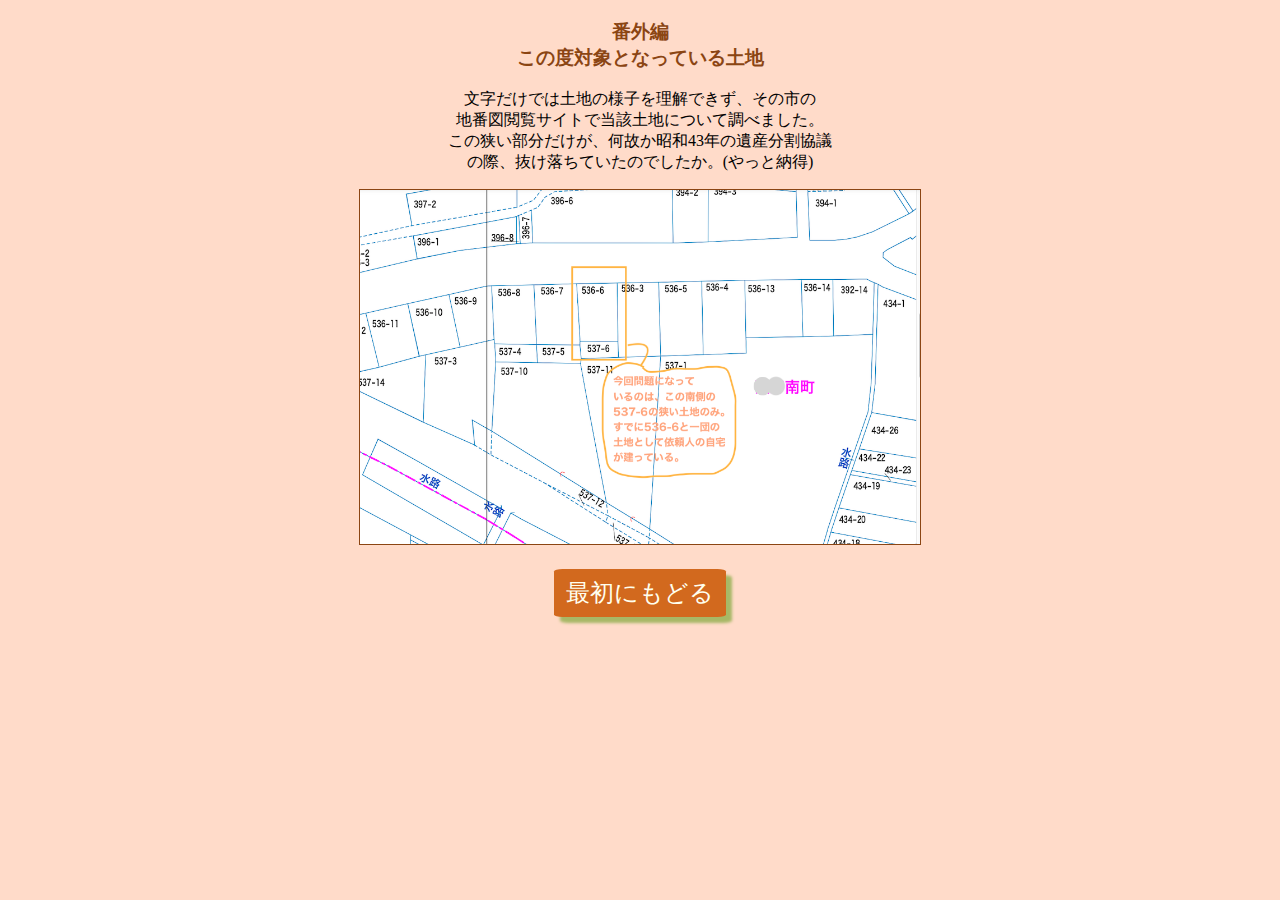
==== joto.html @ 10aba9db "Update joto.html" ====
<!DOCTYPE html>
<html>
<head>
  <meta charset="utf-8" />
  <meta name="viewport" content="width=device-width,initial-scale=1.0">
  <title>家族の記録</title>
  <link rel="stylesheet" href="kiroku.css"/>
</head>
<body>
  <div class="wrapper">

   <h3>番外編<br>
     この度対象となっている土地</h3>

    <p>
      文字だけでは土地の様子を理解できず、その市の<br>
      地番図閲覧サイトで当該土地について調べました。<br>
      この狭い部分だけが、何故か昭和43年の遺産分割協議<br>
      の際、抜け落ちていたのでしたか。(やっと納得)
    </p>
     <a><img src=img/isonominami2.png width="70%" alt="地図" border="1"/></a>

    

 <h2>
<input type="button" class="btn" onclick="location.href='index.html'" value="最初にもどる">
</h2>

</div>
</body>
</html>
---- kiroku.css ----
body {
	text-aline: center;
	margin-bottom: 100px;
        background-color:#ffdbc9;
        color: #8b4513;
}

.wrapper {
    max-width: 800px;
    margin: 0 auto;
    text-align: center;
/*     background: #cccccc; */
  }
  .txt {
    display: inline-block;
    text-align: left;
  }

p {
	color: black;
}

a {
	width: 200px;
  }

.btn {
  display       : inline-block;
  border-radius : 5%;          /* 角丸       */
  font-size     : 18pt;        /* 文字サイズ */
  text-align    : center;      /* 文字位置   */
  cursor        : pointer;     /* カーソル   */
  padding       : 12px 12px;   /* 余白       */
  background    : chocolate;     /* 背景色     */
  color         : #FFFFEE;     /* 文字色     */
  line-height   : 1em;         /* 1行の高さ  */
  transition    : .3s;         /* なめらか変化 */
  box-shadow    : 6px 6px 3px #A7B866; /* 影の設定 */
  border        : none;    /* 枠の指定 */
  text-decoration:none  /* 下線を消す */
}
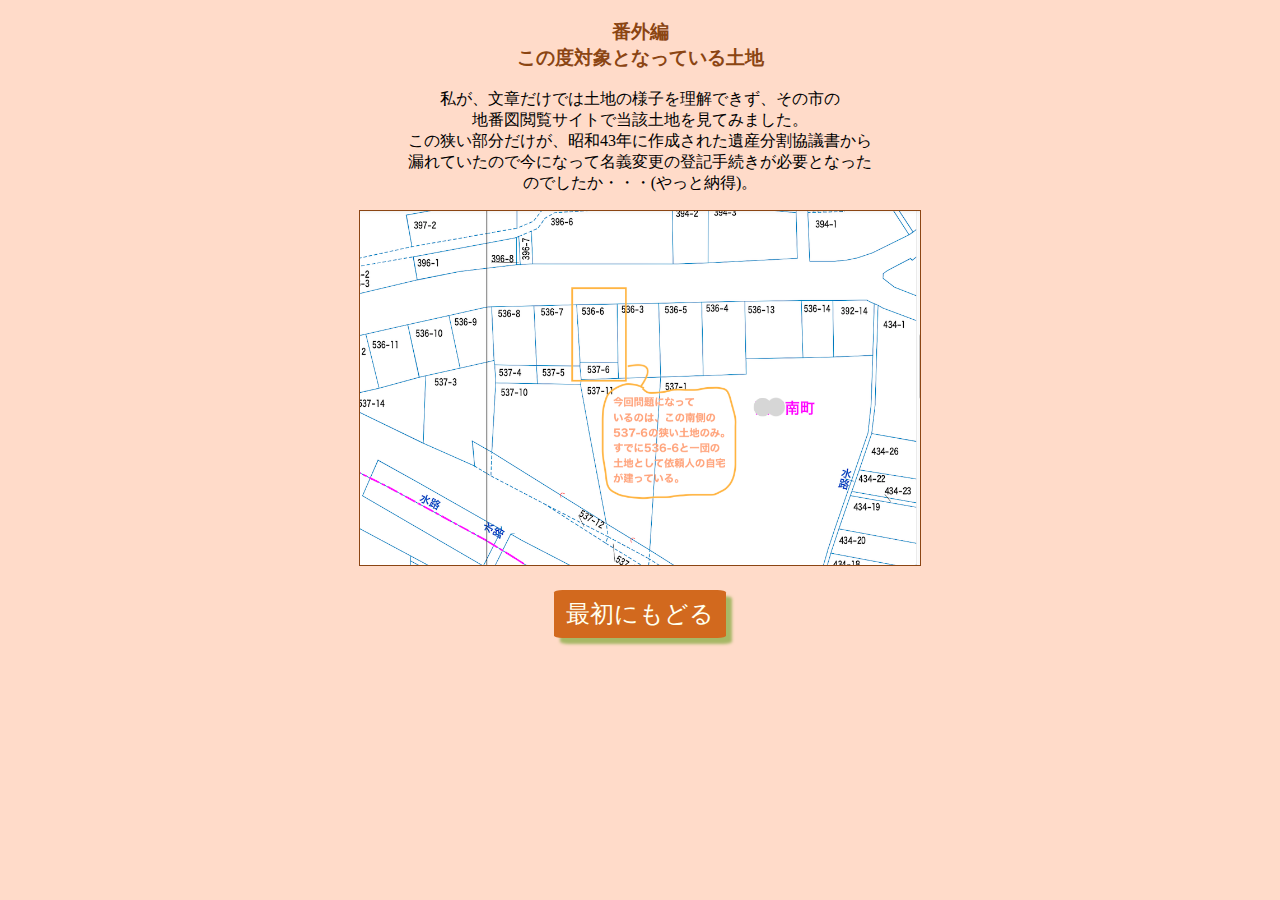
==== commit c01c2015: "Update joto.html" ====
--- a/joto.html
+++ b/joto.html
@@ -13,10 +13,11 @@
      この度対象となっている土地</h3>
 
     <p>
-      文字だけでは土地の様子を理解できず、その市の<br>
-      地番図閲覧サイトで当該土地について調べました。<br>
-      この狭い部分だけが、何故か昭和43年の遺産分割協議<br>
-      の際、抜け落ちていたのでしたか。(やっと納得)
+      私が、文章だけでは土地の様子を理解できず、その市の<br>
+      地番図閲覧サイトで当該土地を見てみました。<br>
+      この狭い部分だけが、昭和43年に作成された遺産分割協議書から<br>
+      漏れていたので今になって名義変更の登記手続きが必要となった<br>
+      のでしたか・・・(やっと納得)。
     </p>
      <a><img src=img/isonominami2.png width="70%" alt="地図" border="1"/></a>
 
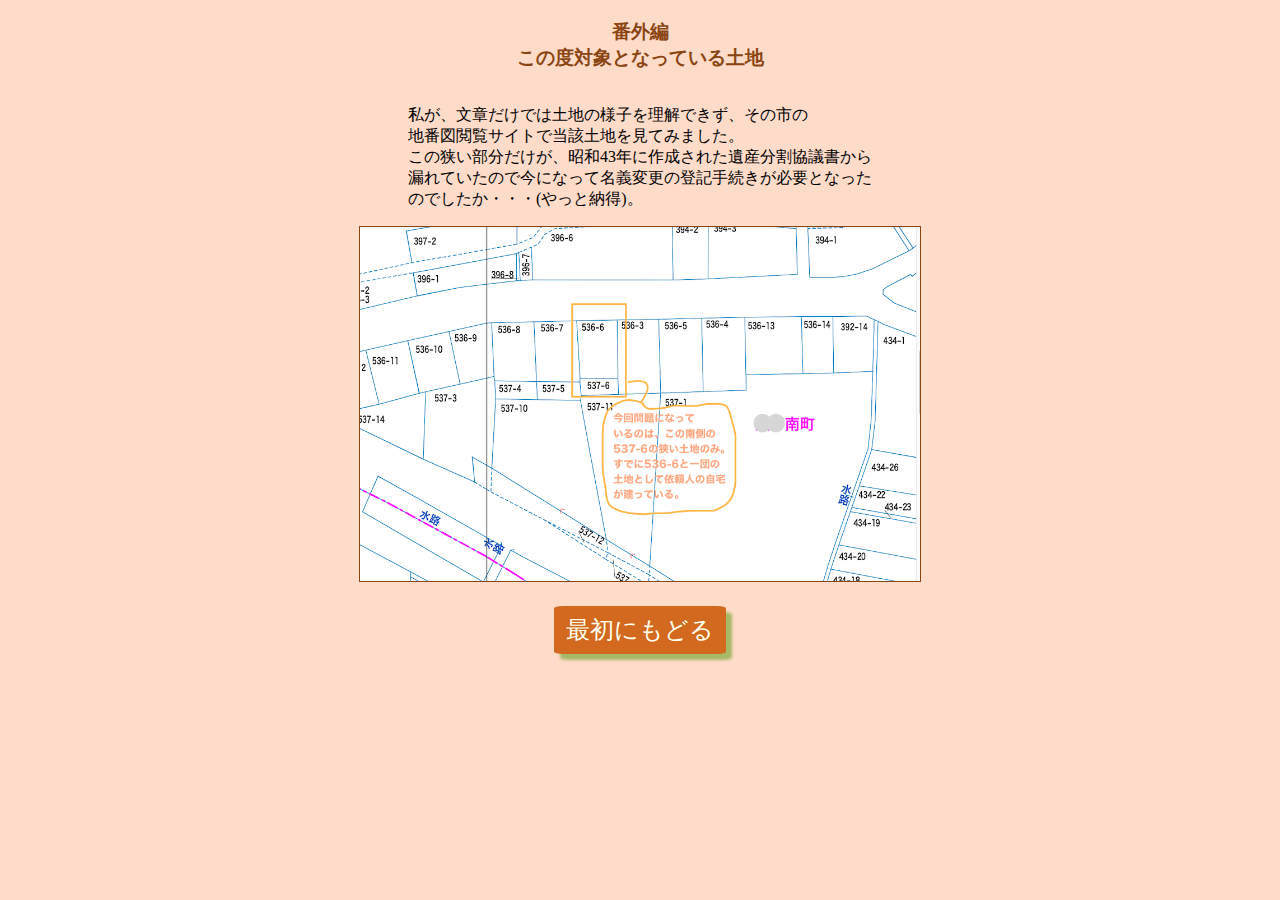
==== commit 9c13d885: "class="txt"" ====
--- a/joto.html
+++ b/joto.html
@@ -7,12 +7,12 @@
   <link rel="stylesheet" href="kiroku.css"/>
 </head>
 <body>
-  <div class="wrapper">
+ <div class="wrapper">
 
    <h3>番外編<br>
      この度対象となっている土地</h3>
 
-    <p>
+    <p class="txt">
       私が、文章だけでは土地の様子を理解できず、その市の<br>
       地番図閲覧サイトで当該土地を見てみました。<br>
       この狭い部分だけが、昭和43年に作成された遺産分割協議書から<br>
@@ -23,10 +23,10 @@
 
     
 
- <h2>
-<input type="button" class="btn" onclick="location.href='index.html'" value="最初にもどる">
-</h2>
+   <h2>
+   <input type="button" class="btn" onclick="location.href='index.html'" value="最初にもどる">
+   </h2>
 
-</div>
+ </div>
 </body>
 </html>
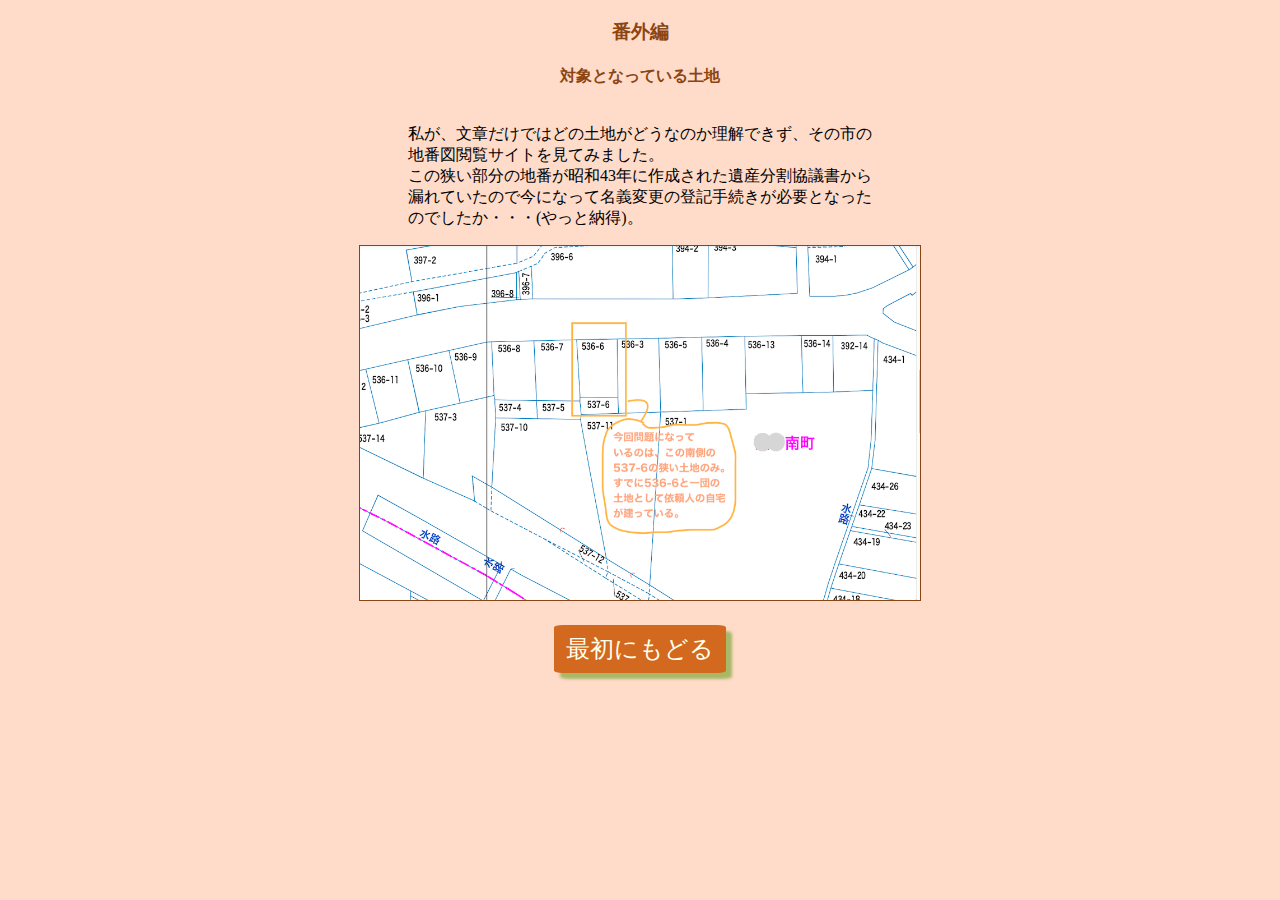
==== commit 1b41dcc7: "Update joto.html" ====
--- a/joto.html
+++ b/joto.html
@@ -9,13 +9,13 @@
 <body>
  <div class="wrapper">
 
-   <h3>番外編<br>
-     この度対象となっている土地</h3>
+   <h3>番外編</h3>
+   <h4>対象となっている土地</h4>
 
     <p class="txt">
-      私が、文章だけでは土地の様子を理解できず、その市の<br>
-      地番図閲覧サイトで当該土地を見てみました。<br>
-      この狭い部分だけが、昭和43年に作成された遺産分割協議書から<br>
+      私が、文章だけではどの土地がどうなのか理解できず、その市の<br>
+      地番図閲覧サイトを見てみました。<br>
+      この狭い部分の地番が昭和43年に作成された遺産分割協議書から<br>
       漏れていたので今になって名義変更の登記手続きが必要となった<br>
       のでしたか・・・(やっと納得)。
     </p>
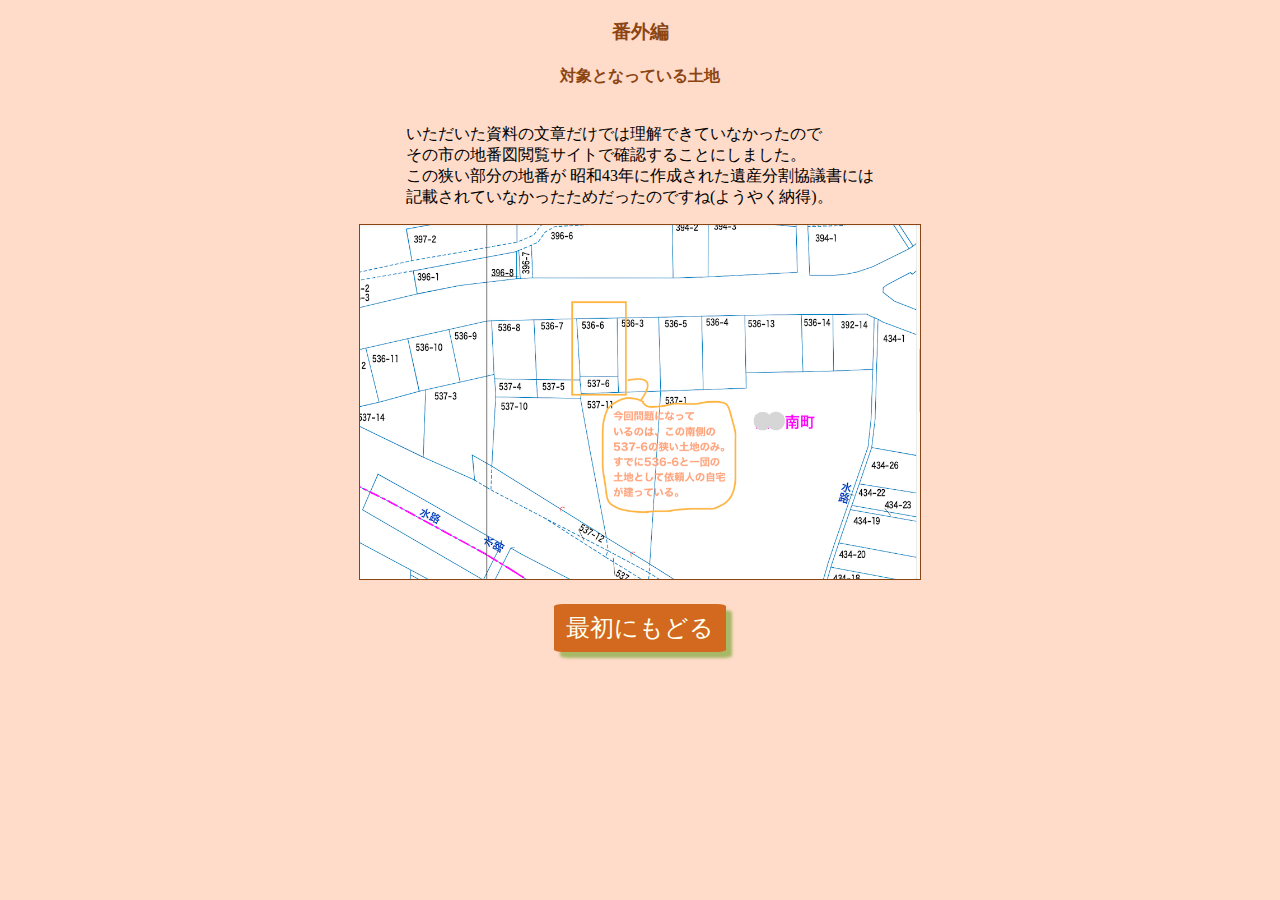
==== commit 50ee9e84: "Update joto.html" ====
--- a/joto.html
+++ b/joto.html
@@ -13,12 +13,11 @@
    <h4>対象となっている土地</h4>
 
     <p class="txt">
-      私が、文章だけではどの土地がどうなのか理解できず、その市の<br>
-      地番図閲覧サイトを見てみました。<br>
-      この狭い部分の地番が昭和43年に作成された遺産分割協議書から<br>
-      漏れていたので今になって名義変更の登記手続きが必要となった<br>
-      のでしたか・・・(やっと納得)。
-    </p>
+      いただいた資料の文章だけでは理解できていなかったので<br>
+      その市の地番図閲覧サイトで確認することにしました。<br>
+      この狭い部分の地番が 昭和43年に作成された遺産分割協議書には<br>
+      記載されていなかったためだったのですね(ようやく納得)。
+   </p>
      <a><img src=img/isonominami2.png width="70%" alt="地図" border="1"/></a>
 
     
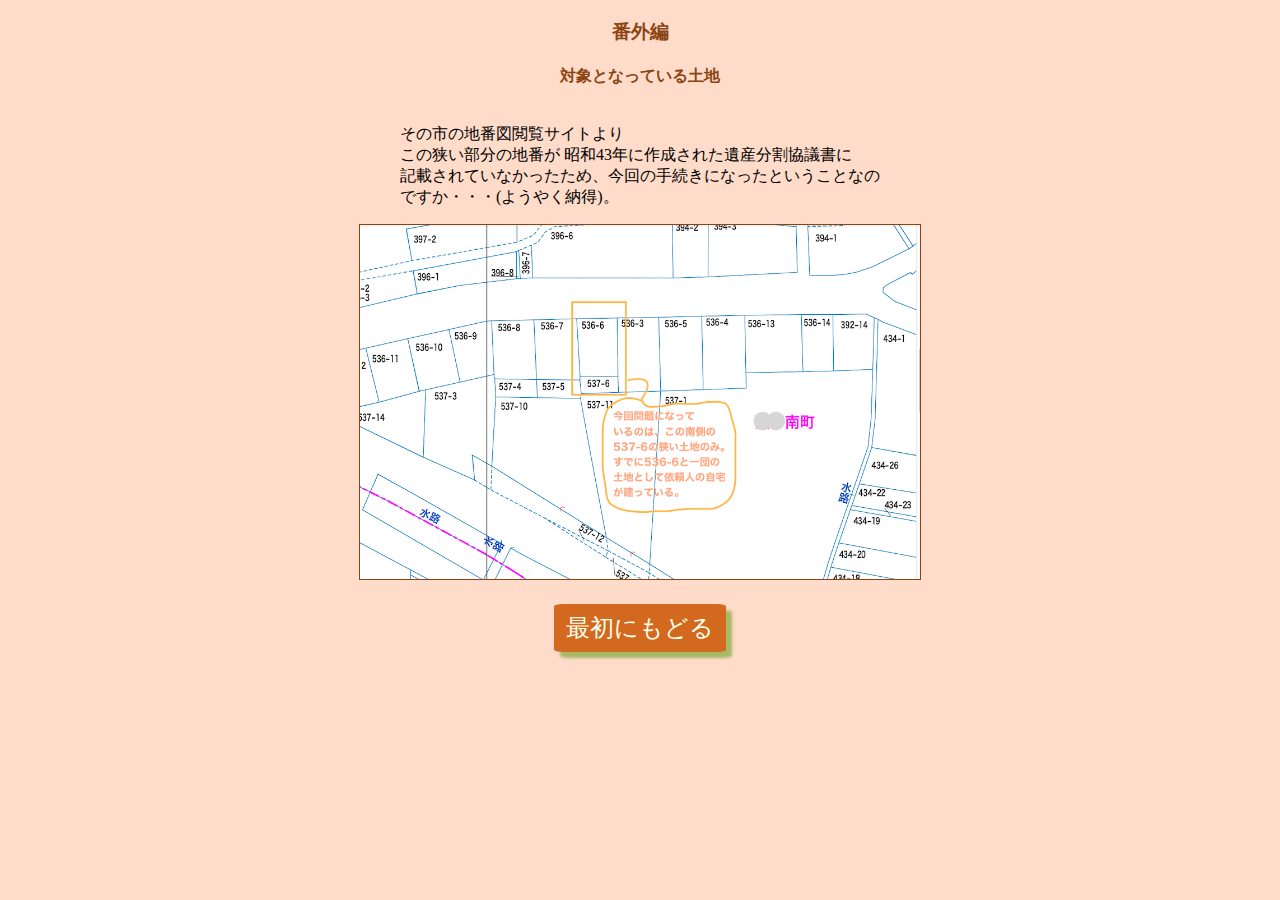
==== commit 7a77bca4: "Update joto.html" ====
--- a/joto.html
+++ b/joto.html
@@ -11,12 +11,11 @@
 
    <h3>番外編</h3>
    <h4>対象となっている土地</h4>
-
-    <p class="txt">
-      いただいた資料の文章だけでは理解できていなかったので<br>
-      その市の地番図閲覧サイトで確認することにしました。<br>
-      この狭い部分の地番が 昭和43年に作成された遺産分割協議書には<br>
-      記載されていなかったためだったのですね(ようやく納得)。
+   <p class="txt">
+      その市の地番図閲覧サイトより<br>
+      この狭い部分の地番が 昭和43年に作成された遺産分割協議書に<br>
+      記載されていなかったため、今回の手続きになったということなの<br>
+      ですか・・・(ようやく納得)。
    </p>
      <a><img src=img/isonominami2.png width="70%" alt="地図" border="1"/></a>
 
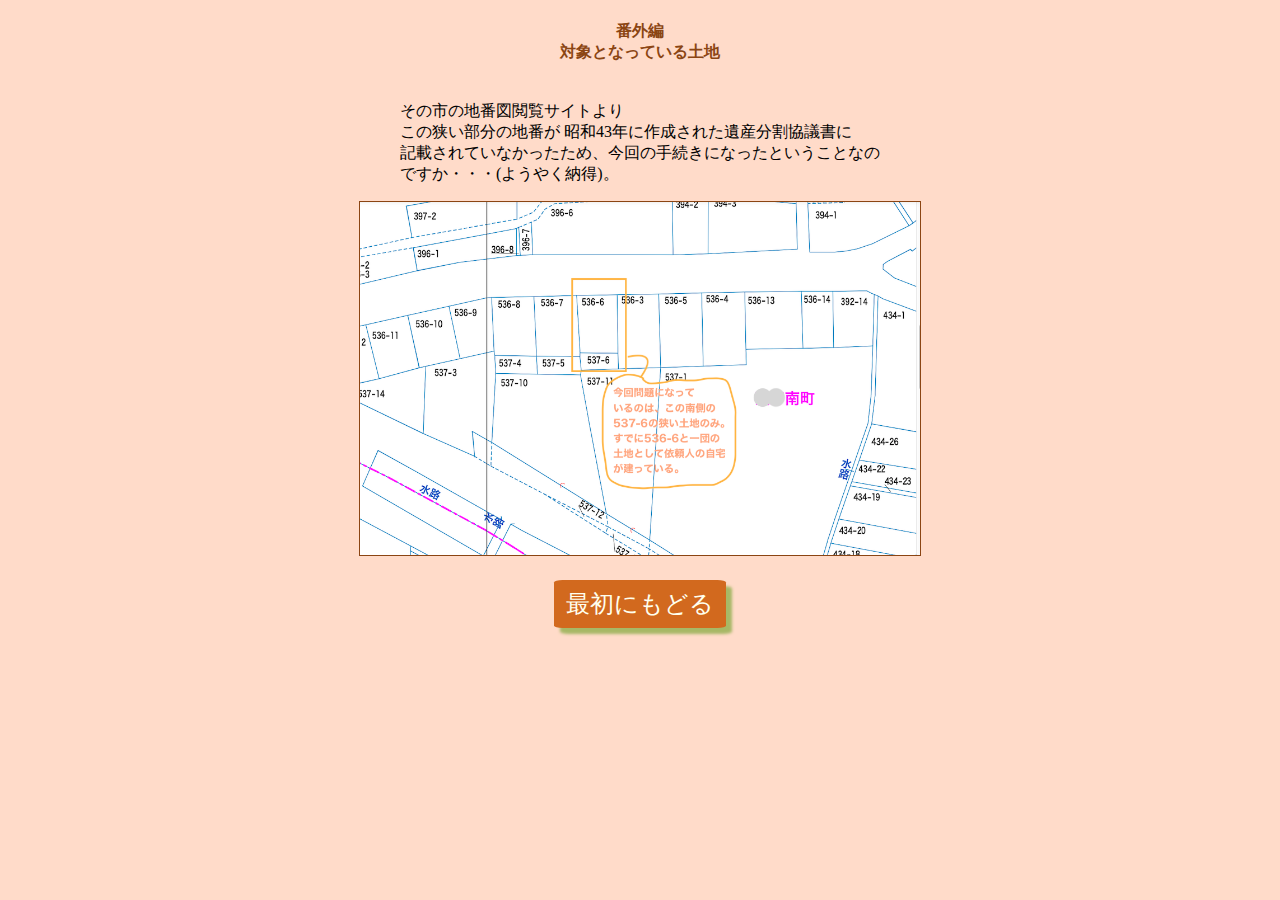
==== commit d7fe056d: "Update joto.html" ====
--- a/joto.html
+++ b/joto.html
@@ -9,8 +9,8 @@
 <body>
  <div class="wrapper">
 
-   <h3>番外編</h3>
-   <h4>対象となっている土地</h4>
+   <h4>番外編<br>
+   対象となっている土地</h4>
    <p class="txt">
       その市の地番図閲覧サイトより<br>
       この狭い部分の地番が 昭和43年に作成された遺産分割協議書に<br>
